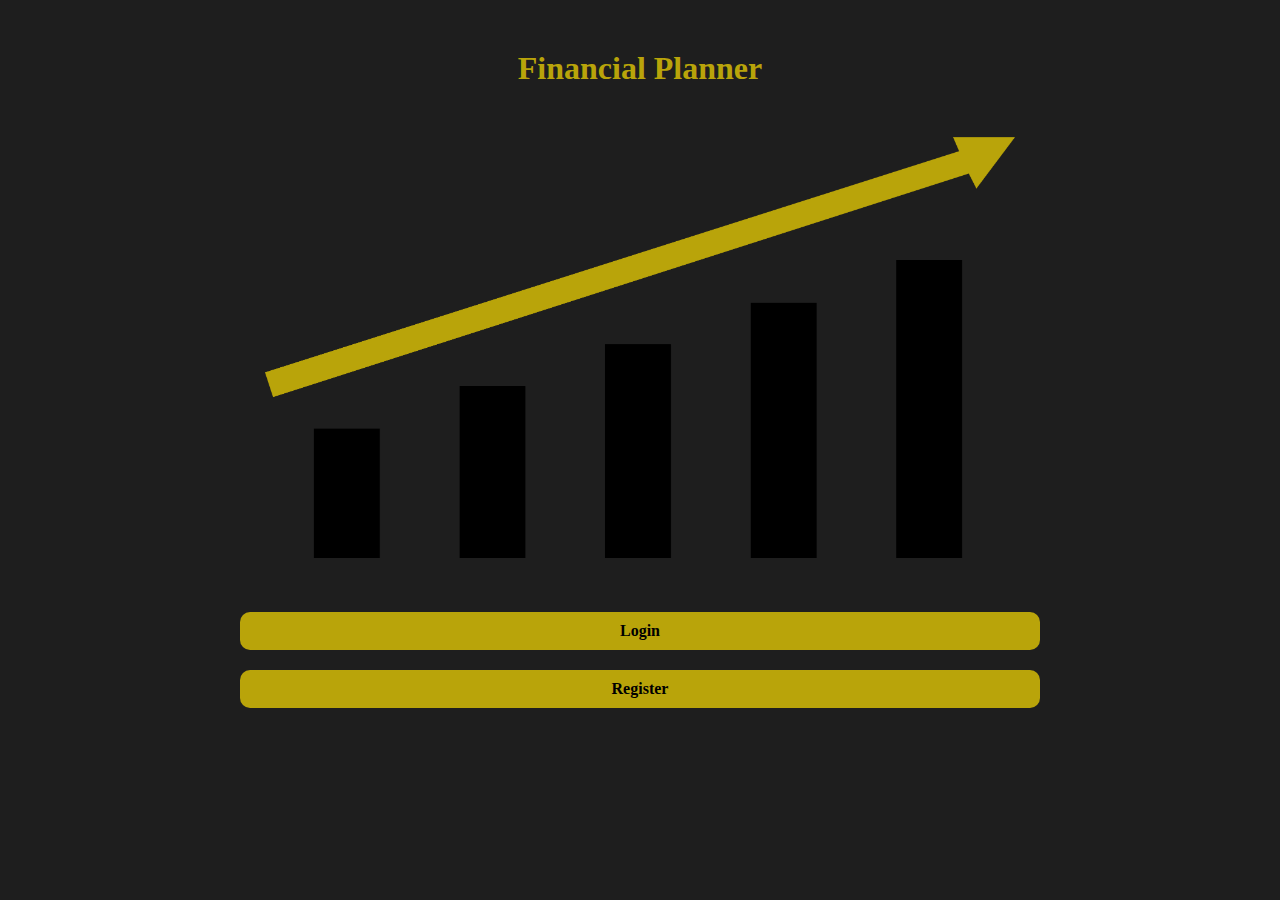
==== index.html @ 097994bb "initial push" ====
<!DOCTYPE html>
<html lang="en">
<head>
    <meta charset="UTF-8">
    <meta http-equiv="X-UA-Compatible" content="IE=edge">
    <meta name="viewport" content="width=device-width, initial-scale=1.0">
    <link rel="stylesheet" href="main.css">
    <title>Financial Planner</title>
</head>
<body>
    <header>
        <!-- navbar -->
    </header>
    <main>
        <h1>Financial Planner</h1>
        <div class="img-container">
            <img src="img/logo.png" alt="logo">
        </div>
        <div class="btn-container">
            <a href="login.html" class="login-link">Login</a>
            <a href="register.html" class="registration-link">Register</a>
        </div>
    </main>
    <footer>

    </footer>
</body>
</html>
---- main.css ----
:root{
    box-sizing: border-box;
    margin: 0;
    padding: 0;
}

body{
    margin-top: 50px;
    width: calc(100% - 80px);
    max-width: 1000px;
    margin-left: 40px;
    margin-right: 40px;
    text-align: center;
    background-color: rgb(30, 30, 30);
    color: rgb(200, 200, 200);
    margin-left: auto;
    margin-right: auto;
}
.navbar{
    display: flex;
    justify-content: space-between;
}
.navbar > * {
    flex: 2;
    height: 40px;
    padding-top: 20px;
    margin-bottom: 40px;
}
.blank{
    flex: 1;
}
.navbar a{
    text-decoration: none;
    color: rgb(30, 30, 30);
    /* padding: 10px 50px; */
    border-radius: 10px;
    font-weight: 700;
}
.home-btn{
    background-color: #B9A40A;
    transition: background-color .3s ease;
}
.home-btn:hover,
.home-btn:focus{
    background-color: rgb(30, 30, 30);
    color: #B9A40A;
    outline: 3px solid #B9A40A;
}
.logout-btn{
    background-color: #D9D9D9;
    transition: background-color .3s ease;
}
.logout-btn:hover,
.logout-button:focus{
    background-color: rgb(30, 30, 30);
    color: #B9A40A;
    outline: 3px solid #B9A40A;
}

h1{
    color: #B9A40A;
    margin-bottom: 50px;
}
.img-container{
    width: 75%;
    position: relative;
    margin-left: auto;
    margin-right: auto;
    margin-bottom: 50px;

}
img{
    width: 100%;
}

.btn-container{
    display: flex;
    flex-direction: column;
    align-items: center;
    min-width: 100%;
    max-width: 800px;
}
.btn-container > a{
    text-decoration: none;
    display: block;
    align-items: center;
    width: 100%;
    max-width: 800px;
    margin-bottom: 20px;
    padding-block: 10px;
    background-color: #B9A40A;
    border-radius: 10px;
    font-weight: 700;
    color: black;
    
}
.login-button{
    width: 100%;
    max-width: 800px;
    font-weight: 700;
    background-color: #B9A40A;
    height: 40px;
    border-radius: 10px;
    border: none;
    margin-block: 10px;
}

.login-form{
    display: flex;
    flex-direction: column;
    width: 100%;
    max-width: 800px;
    align-items: center;
    justify-content: center;
    margin-left: auto;
    margin-right: auto;
}

.login-form > * {
    width: 100%;
    max-width: 800px;
    margin-bottom: 10px;
    height: 40px;
    border-radius: 10px;
    border: none;
    text-align: center;
    margin-bottom: 20px;
}

.recovery-links{
    width: 100%;
    max-width: 800px;
    margin-left: auto;
    margin-right: auto;
    background-color: none;
    display: flex;
    justify-content: space-between;
    align-items: center;
    
}

.recovery-links a{
    color: #B9A40A;
}


/* Registration Form */
.registration-form{
    display: flex;
    flex-direction: column;
    margin-bottom: 20px;
}
.registration-form > * {
    margin-bottom: 20px;
    height: 40px;
    border-radius: 10px;
    text-align: center;
}
/* Forgot User Name */
.recover{
    min-width: 100%;
    height: 40px;
    text-align: center;
    border-radius: 10px;
    border: none;
    margin-bottom: 20px;
}
.recover-container{
    margin-bottom: 30px;
}
.recover::placeholder{
    color: black;
}

/* Home Logged In */

.feature-container{
    display: grid;
    grid-template-columns: 200px 200px;
    gap: 20px;
    justify-content: center;
}
.feature-btns{
    text-decoration: none;
    color: rgb(30, 30, 30);
    background-color: rgb(75, 75, 75);
    border-radius: 10px;
    height: 108px;
    width: 200px;
    padding-top: 92px;
    font-weight: 900;
    font-size: 1.25rem;
    text-transform: uppercase;
}
.budget-btn{
    grid-column: 1/3;
    width: 420px;
    background-color: #B9A40A;
}
.secondary{
    background-color: rgb(140, 140, 140);
}
.v2{
    margin-top: 50px;
    width: 420px!important;
    height: 40px;
    padding-top: 25px!important;
    font-size: 1.25rem;
}


/* Budget Home */

.budget-container{
    display: flex;
    align-items: center;
    justify-content: space-between;
    margin-bottom: 20px;
    border-radius: 10px;
    overflow: hidden;
}
.budget-container > * {
    flex: 1;
    height: 100%;
    border-radius: 10px;
    font-weight: 700;
}
.budget-select{
    height: 40px;
    margin-left: 10px;
    text-align: center;
    background-color: rgb(140, 140, 140);
}
.view-budget{
    text-decoration: none;
    color: rgb(30, 30, 30);
    background-color: #B9A40A;
    padding-block: 10px;
    margin-right: 10px;
}

/* View Budget */
table{
    /* margin-left: auto;
    margin-right: auto; */
    width: 100%;
    max-width: 800px;
    display: table;
    table-layout: fixed;
    margin-left: auto;
    margin-right: auto;
}
table tr td {
    color: black;
    font-weight: 700;
    height: 40px;
    border: 1px solid rgb(151, 151, 151);
    outline: none;
}
.cell-title{
    background-color: #D9D9D9;
}
.income-primary{
    background-color: #88FFB5;
}
.income-secondary{
    background-color: green;
}
.expense-primary{
    background-color: #FFA0A0;
}
.expense-secondary{
    background-color: #FF5454;
}

.end-of-month{
    margin-block: 20px;
}

/* New Budget */

.add-income-container{
    position: relative;
    width: 100%;
    display: grid;
    grid-template-columns: 106px calc((calc(100% - 100px)/4) - 10px) calc((calc(100% - 100px)/4) - 10px) calc((calc(100% - 100px)/4) - 10px) calc((calc(100% - 100px)/4) - 10px);
    grid-template-rows: 40px 40px 40px;
    gap: 10px;
    color: black;
}
.add-income-container > *::placeholder{
   color: black;
}
.add-income-container > *{
    text-align: center;
}
.plus-btn{
    background-color: #666;
    border: 3px solid #B9A40A;
    grid-column: 1/1;
    grid-row: 1/3;
    text-decoration: none;
    font-size: 75px;
    border-radius: 20px;
    font-weight: 900;
    color: #B9A40A;
    width: 100px;
}
.source-title{
    background-color: #D9D9D9;
    grid-column: 2/6;
}
.value{
    background-color: #D9D9D9;
    grid-column: 2/4;
    grid-row: 2/2;
}
.income-rate{
    background-color: #D9D9D9;
    grid-column: 4/6;
    grid-row: 2;
}
h2{
    margin-top: 50px;
    text-align: left;
    color: #B9A40A;
}
.add-expenses-container{
    position: relative;
    width: 100%;
    display: grid;
    grid-template-columns: 106px calc((calc(100% - 100px)/4) - 10px) calc((calc(100% - 100px)/4) - 10px) calc((calc(100% - 100px)/4) - 10px) calc((calc(100% - 100px)/4) - 10px);
    grid-template-rows: 40px 40px 40px;
    gap: 10px;
    color: black;
}
.add-expenses-container > *::placeholder{
   color: black;
}
.add-expenses-container > *{
    text-align: center;
}
.priority{
    width: 40px;
}
.expense-table{
    margin-bottom: 40px;
}

/* Debt Snowball */

th{
    color: #c0c0c0;
    font-size: 1.25rem;
}

/* Financial Goals */

.goal-card{
    display: flex;
    flex-direction: column;
    margin-bottom: 50px;
}
h3{
    text-align: left;
}
.data-container{
    position: relative;
    margin-left: auto;
    margin-right: auto;
    width: 80%;
}
.scale-reference{
    display: flex;
    justify-content: space-between;
}
.scale-value{
    position: absolute;
    top: -36px;
    left: calc(100% / 5 * 2 - 30px);
    z-index: 5;
}
.graph-container{
    position: relative;
    content: "";
    width: 100%;
    height: 40px;
    border: 2px solid rgb(75, 75, 75);
}
.graph{
    position: absolute;
    top: 0;
    content: "";
    width: 100%;
    height: 40px;
    background-color: #c0c0c0;
    border: 2px solid rgb(75, 75, 75);
}
.graph::before{
    content: "";
    position: absolute;
    border-right: 2px solid black;
    top: 0;
    left: 0;
    height: 40px;
    width: 40%;
    z-index: 1;
    background-color: #B9A40A;
}
.graph-container2{
    position: relative;
    content: "";
    width: 100%;
    height: 40px;
    border: 2px solid rgb(75, 75, 75);
}
.graph2{
    position: absolute;
    top: 0;
    content: "";
    width: 100%;
    height: 40px;
    background-color: #c0c0c0;
    border: 2px solid rgb(75, 75, 75);
}
.graph2::before{
    content: "";
    position: absolute;
    border-right: 2px solid black;
    top: 0;
    left: 0;
    height: 40px;
    width: 25%;
    z-index: 1;
    background-color: #B9A40A;
}
.scale-value2{
    position: absolute;
    top: -36px;
    left: calc(100% / 4  - 30px);
    z-index: 5;
}
.create-goal-btn{
    margin-top: 50px;
}

/* New Financial Goal */

.new-goal-form{
    display: flex;
    flex-direction: column;
    margin-bottom: 20px;
    
}
.new-goal-form > * {
    margin-bottom: 20px;
    height: 40px;
    text-align: center;
    border-radius: 10px;
    border: none;
}
.goal-amounts-container{
    display: flex;
    justify-content: space-between;
    width: 100%;
}
.goal-amounts-container > *{
    width: calc(50% - 15px);
    text-align: center;
}
.new-goal-form > *::placeholder,
.goal-amounts-container > *{
    color: black;
    border-radius: 10px;
    border: none;
}

/* Mortgage Calculator */

.mortgage-form{
    width: 100%;
    display: grid;
    grid-template-columns: calc(50% - 10px) calc(50% - 10px);
    grid-template-rows: 40px 40px 40px 40px 40px 40px 40px;
    gap: 20px;
    margin-bottom: 50px;
}
.mortgage-form > *,
.mortgage-form > * > *,
.auto-form > *,
.auto-form > * > *{
    height: 40px;
    text-align: center;
}
.mortgage-form > *::placeholder,
.mortgage-form > * > *::placeholder,
.auto-form > *::placeholder,
.auto-form > * > *::placeholder{
    color: black;
}
.price-container,
.tax-container,
.insurance-container,
.mortgage-insurance-container,
.down-payment-container,
.trade-container,
.car-price{
    grid-column: 1/3;
}
.stretch{
    width: calc(100% - 10px);
}
.va-label{
    font-size: 2rem;
    margin: 0;
    text-align: right;
}

/* Auto Financing Calculator */

.auto-form{
    display: grid;
    grid-template-columns: calc(50% - 10px) calc(50% - 10px);
    grid-template-rows: 40px 40px 40px 40px 40px;
    gap: 20px;
    margin-bottom: 30px;
}
.auto-summary{
    margin-top: 30px;
}
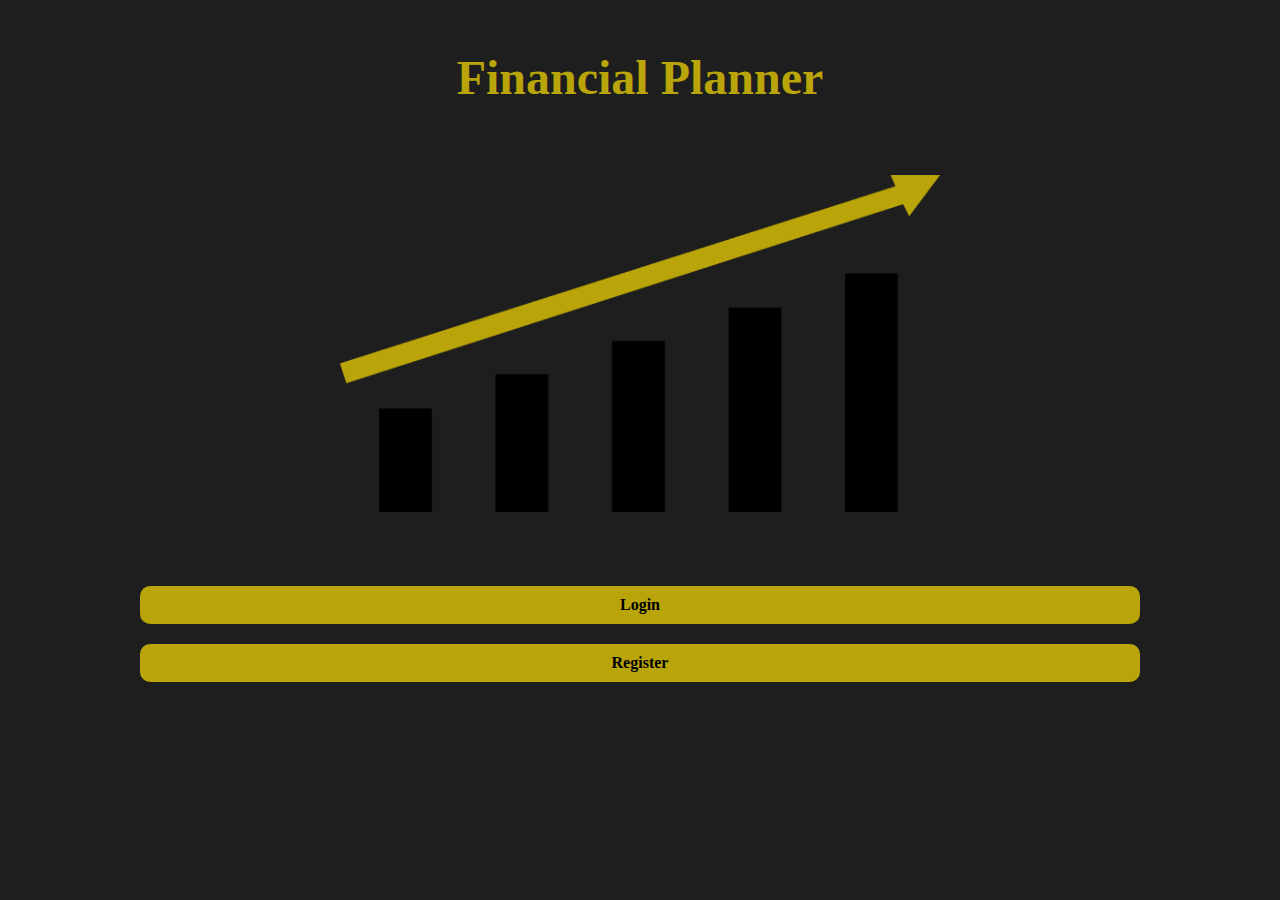
==== commit 21aca400: "correction to file errors" ====
--- a/index.html
+++ b/index.html
@@ -12,9 +12,9 @@
         <!-- navbar -->
     </header>
     <main>
-        <h1>Financial Planner</h1>
+        <h1 class="page-title">Financial Planner</h1>
         <div class="img-container">
-            <img src="img/logo.png" alt="logo">
+            <img src="/img/logo.png" alt="logo">
         </div>
         <div class="btn-container">
             <a href="login.html" class="login-link">Login</a>
--- a/main.css
+++ b/main.css
@@ -2,6 +2,15 @@
     box-sizing: border-box;
     margin: 0;
     padding: 0;
+    --background-color: #1e1e1e;
+    --primary-color: #B9A40A;
+    --secondary-color: #979797;
+    --income-primary-color: #88FFB5; 
+    --income-secondary-color: #008000;
+    --expense-primary-color: #FF5454;
+    --expense-secondary-color: #FFA0A0;
+    --btn-hover-green: #04fc00;
+    --btn-color-logout: #D9D9D9;
 }
 
 body{
@@ -11,8 +20,8 @@
     margin-left: 40px;
     margin-right: 40px;
     text-align: center;
-    background-color: rgb(30, 30, 30);
-    color: rgb(200, 200, 200);
+    background-color: var(--background-color);
+    color: var(--secondary-color);
     margin-left: auto;
     margin-right: auto;
 }
@@ -22,8 +31,10 @@
 }
 .navbar > * {
     flex: 2;
-    height: 40px;
-    padding-top: 20px;
+    display: flex;
+    align-items: center;
+    justify-content: center;
+    height: 40px;
     margin-bottom: 40px;
 }
 .blank{
@@ -31,46 +42,51 @@
 }
 .navbar a{
     text-decoration: none;
-    color: rgb(30, 30, 30);
-    /* padding: 10px 50px; */
     border-radius: 10px;
     font-weight: 700;
 }
 .home-btn{
-    background-color: #B9A40A;
+    background-color: var(--background-color);
+    color: var(--primary-color);
     transition: background-color .3s ease;
+    outline: 2px solid var(--primary-color);
 }
 .home-btn:hover,
 .home-btn:focus{
-    background-color: rgb(30, 30, 30);
-    color: #B9A40A;
-    outline: 3px solid #B9A40A;
+    background-color: var(--background-color);
+    color: var(--btn-hover-green);
+    outline: 3px solid var(--btn-hover-green);
 }
 .logout-btn{
-    background-color: #D9D9D9;
+    color: var(--btn-color-logout);
+    outline: 2px solid var(--btn-color-logout);
     transition: background-color .3s ease;
 }
 .logout-btn:hover,
 .logout-button:focus{
-    background-color: rgb(30, 30, 30);
-    color: #B9A40A;
-    outline: 3px solid #B9A40A;
+    background-color: var(--background-color);
+    color: var(--expense-primary-color);
+    outline: 3px solid var(--expense-primary-color);
 }
 
 h1{
-    color: #B9A40A;
+    color: var(--primary-color);
     margin-bottom: 50px;
 }
+.page-title{
+    font-size: 3rem;
+}
 .img-container{
+    position: relative;
     width: 75%;
-    position: relative;
+    max-width: 600px;
     margin-left: auto;
     margin-right: auto;
     margin-bottom: 50px;
-
-}
-img{
-    width: 100%;
+}
+.img-container img{
+    width: 100%;
+    margin-block: 20px;
 }
 
 .btn-container{
@@ -85,10 +101,9 @@
     display: block;
     align-items: center;
     width: 100%;
-    max-width: 800px;
     margin-bottom: 20px;
     padding-block: 10px;
-    background-color: #B9A40A;
+    background-color: var(--primary-color);
     border-radius: 10px;
     font-weight: 700;
     color: black;
@@ -98,7 +113,7 @@
     width: 100%;
     max-width: 800px;
     font-weight: 700;
-    background-color: #B9A40A;
+    background-color: var(--primary-color);
     height: 40px;
     border-radius: 10px;
     border: none;
@@ -108,28 +123,29 @@
 .login-form{
     display: flex;
     flex-direction: column;
-    width: 100%;
+    min-width: 100%;
     max-width: 800px;
     align-items: center;
     justify-content: center;
-    margin-left: auto;
-    margin-right: auto;
+    margin-bottom: 20px;
 }
 
 .login-form > * {
     width: 100%;
-    max-width: 800px;
     margin-bottom: 10px;
     height: 40px;
     border-radius: 10px;
     border: none;
     text-align: center;
     margin-bottom: 20px;
+    background-color: var(--secondary-color);
+}
+.login-form > *::placeholder{
+    color: black;
 }
 
 .recovery-links{
     width: 100%;
-    max-width: 800px;
     margin-left: auto;
     margin-right: auto;
     background-color: none;
@@ -140,10 +156,31 @@
 }
 
 .recovery-links a{
-    color: #B9A40A;
-}
-
-
+    color: var(--primary-color);
+}
+.btn-container a:hover,
+.btn-container a:focus{
+    background-color: var(--background-color);
+    color: var(--primary-color);
+    border: 2px solid var(--primary-color);
+}
+
+.recover-container{
+    width: 100%;
+    margin: 0;
+    margin-bottom: 40px;
+}
+.recover{
+    min-width: 100%;
+    height: 40px;
+    text-align: center;
+    border-radius: 10px;
+    margin-bottom: 20px;
+    border: none;
+}
+.recover::placeholder{
+    color: black;
+}
 /* Registration Form */
 .registration-form{
     display: flex;
@@ -155,100 +192,157 @@
     height: 40px;
     border-radius: 10px;
     text-align: center;
-}
-/* Forgot User Name */
-.recover{
-    min-width: 100%;
-    height: 40px;
-    text-align: center;
-    border-radius: 10px;
-    border: none;
-    margin-bottom: 20px;
-}
-.recover-container{
-    margin-bottom: 30px;
-}
-.recover::placeholder{
-    color: black;
-}
+    border: none;
+    background-color: var(--secondary-color);
+}
+.registration-form > *::placeholder{
+    color: black;
+}
+
 
 /* Home Logged In */
 
 .feature-container{
+    width: 100%;
     display: grid;
-    grid-template-columns: 200px 200px;
+    grid-template-columns: calc(50% - 10px) calc(50% - 10px);
+    grid-template-rows: 200px 200px 200px;
     gap: 20px;
+    margin-left: auto;
+}
+.home-tile-container{
+    display: flex;
+    align-items: center;
     justify-content: center;
+    padding-inline: 15px;
+    border-radius: 10px;
+    overflow: hidden;
+    background-color: rgb(40, 40, 40)!important;
+    outline: 3px solid rgb(151, 151, 151);
 }
 .feature-btns{
     text-decoration: none;
-    color: rgb(30, 30, 30);
-    background-color: rgb(75, 75, 75);
-    border-radius: 10px;
-    height: 108px;
-    width: 200px;
-    padding-top: 92px;
+    color: rgb(205, 205, 205);
+    border-radius: 10px;
     font-weight: 900;
-    font-size: 1.25rem;
+    font-size: 20px;
     text-transform: uppercase;
+    padding: 100% ;
+    transition: background-color .3s ease;
+}
+.home-tile-container:hover,
+.home-tile-container:focus{
+    outline: 3px solid var(--btn-hover-green);
+}
+.home-tile-container a:hover,
+.home-tile-container a:focus{
+    color: var(--btn-hover-green);
+    background-color: var(--background-color);
 }
 .budget-btn{
     grid-column: 1/3;
-    width: 420px;
-    background-color: #B9A40A;
-}
-.secondary{
-    background-color: rgb(140, 140, 140);
+    background-color: var(--background-color);
+    color: var(--primary-color);
+    border-radius: 10px;
+    outline: 3px solid var(--primary-color);
+    font-size: 2rem;
+}
+.budget-btn:hover,
+.budget-btn:focus{
+    background-color: var(--primary-color)!important;
+    color: var(--background-color)!important;
+    outline: 3px solid var(--primary-color)!important;
 }
 .v2{
-    margin-top: 50px;
-    width: 420px!important;
+    margin-top: 20px;
     height: 40px;
     padding-top: 25px!important;
     font-size: 1.25rem;
+    background-color: var(--background-color)!important;
+    color: var(--expense-primary-color)!important;
+    outline: 3px solid var(--expense-primary-color);
+    transition: background-color .3s ease;
+}
+.v2:hover,
+.v2:focus{
+    background-color: var(--expense-primary-color)!important;
+    color: var(--background-color)!important;
+    border: none!important;
+    outline: 3px solid var(--expense-primary-color)!important;
 }
 
 
 /* Budget Home */
 
-.budget-container{
+.tile-container{
+    position: relative;
+    display: grid;
+    grid-template-columns: calc(50%) calc(50%);
+    grid-template-rows: 1fr;
+    gap: 40px;
+    justify-content: center;
+}
+.tile-container > * {
+    background-color: var(--background-color);
+    outline: 3px solid var(--primary-color);
+    height: 100%;
+}
+.budget-select{
+    width: calc(100% - 20px);
+    height: 40px;
+    position: absolute;
+    bottom: 10px;
+    left: 0;
+    margin-left: 10px;
+    text-align: center;
+    background-color: var(--background-color);
+    /* border: 3px solid var(--primary-color); */
+    color: var(--secondary-color);
+    border-radius: 10px;
+}
+.tile{
+    position: relative;
     display: flex;
     align-items: center;
-    justify-content: space-between;
-    margin-bottom: 20px;
-    border-radius: 10px;
+    justify-content: center;
+    border-radius: 10px;
+    /* transition: background-color .3s ease; */
+    background-color: var(--primary-color);
     overflow: hidden;
 }
-.budget-container > * {
-    flex: 1;
-    height: 100%;
-    border-radius: 10px;
+.tile a{
+    position: relative;
+    text-decoration: none;
+    color: var(--background-color);
     font-weight: 700;
-}
-.budget-select{
-    height: 40px;
-    margin-left: 10px;
-    text-align: center;
-    background-color: rgb(140, 140, 140);
-}
-.view-budget{
-    text-decoration: none;
-    color: rgb(30, 30, 30);
-    background-color: #B9A40A;
-    padding-block: 10px;
-    margin-right: 10px;
-}
-
+    font-size: 1.5rem;
+    padding: 40%;
+}
+
+.tile:hover a,
+.tile:focus a{
+    background-color: var(--background-color);
+    color: var(--primary-color);
+}
+.tile:hover,
+.tile:focus,
+.tile:hover > .tile-1{
+    outline: 3px solid var(--primary-color);
+    background-color: var(--background-color);
+}
+
+.tile-1{
+    background-color: #c0c0c0;
+    outline: none;
+}
+.tile-1 a{
+    color: var(--background-color);
+}
 /* View Budget */
 table{
-    /* margin-left: auto;
-    margin-right: auto; */
-    width: 100%;
-    max-width: 800px;
+    width: 100%;
     display: table;
     table-layout: fixed;
-    margin-left: auto;
-    margin-right: auto;
 }
 table tr td {
     color: black;
@@ -258,21 +352,50 @@
     outline: none;
 }
 .cell-title{
-    background-color: #D9D9D9;
+    background-color: var(--btn-color-logout);
 }
 .income-primary{
-    background-color: #88FFB5;
+    background-color: var(--income-primary-color);
 }
 .income-secondary{
-    background-color: green;
+    background-color: var(--income-secondary-color);
 }
 .expense-primary{
-    background-color: #FFA0A0;
+    background-color: var(--expense-secondary-color);
 }
 .expense-secondary{
-    background-color: #FF5454;
-}
-
+    background-color: var(--expense-primary-color);
+}
+.edit{
+    width: 50px;
+    background-color: var(--primary-color);
+    overflow: hidden;
+}
+.edit a{
+    text-decoration: none;
+    color: var(--background-color);
+    padding: 11px;
+}
+.delete{
+    width: 50px;
+    background-color: var(--primary-color);
+    font-size: 1.3rem;
+}
+.delete a{
+    text-decoration: none;
+    color: rgb(247, 0, 0);
+    padding: 9px 18px;
+}
+.delete a:hover,
+.delete a:focus{
+    background-color: var(--background-color);
+    color: var(--expense-primary-color);
+}
+.edit a:hover,
+.edit a:focus{
+    color: var(--primary-color);
+    background-color: var(--background-color);
+}
 .end-of-month{
     margin-block: 20px;
 }
@@ -293,37 +416,50 @@
 }
 .add-income-container > *{
     text-align: center;
+    border: none;
+    border-radius: 10px;
 }
 .plus-btn{
-    background-color: #666;
-    border: 3px solid #B9A40A;
+    background-color: var(--background-color);
+    outline: 2px solid var(--primary-color);
     grid-column: 1/1;
     grid-row: 1/3;
     text-decoration: none;
     font-size: 75px;
     border-radius: 20px;
     font-weight: 900;
-    color: #B9A40A;
+    color: var(--primary-color);
     width: 100px;
+    transition: outline .3s ease;
+}
+.plus-btn:hover,
+.plus-btn:focus{
+    outline-color: var(--btn-hover-green);
+    color: var(--btn-hover-green);
 }
 .source-title{
-    background-color: #D9D9D9;
+    background-color: var(--btn-color-logout);
     grid-column: 2/6;
 }
 .value{
-    background-color: #D9D9D9;
+    background-color: var(--btn-color-logout);
     grid-column: 2/4;
     grid-row: 2/2;
 }
 .income-rate{
-    background-color: #D9D9D9;
+    background-color: var(--btn-color-logout);
     grid-column: 4/6;
     grid-row: 2;
 }
 h2{
     margin-top: 50px;
     text-align: left;
-    color: #B9A40A;
+    color: var(--primary-color);
+}
+.income-table,
+.expense-table{
+    margin: 0;
+    min-width: 100%;
 }
 .add-expenses-container{
     position: relative;
@@ -339,6 +475,11 @@
 }
 .add-expenses-container > *{
     text-align: center;
+    border: none;
+}
+.add-expenses-container input,
+.add-expenses-container select{
+    border-radius: 10px;
 }
 .priority{
     width: 40px;
@@ -405,7 +546,7 @@
     height: 40px;
     width: 40%;
     z-index: 1;
-    background-color: #B9A40A;
+    background-color: var(--primary-color);
 }
 .graph-container2{
     position: relative;
@@ -432,7 +573,7 @@
     height: 40px;
     width: 25%;
     z-index: 1;
-    background-color: #B9A40A;
+    background-color: var(--primary-color);
 }
 .scale-value2{
     position: absolute;
@@ -491,6 +632,12 @@
 .auto-form > * > *{
     height: 40px;
     text-align: center;
+    border: none;
+    border-radius: 10px;
+    background-color: var(--secondary-color);
+}
+.va-label{
+    background-color: var(--background-color);
 }
 .mortgage-form > *::placeholder,
 .mortgage-form > * > *::placeholder,
@@ -515,6 +662,17 @@
     margin: 0;
     text-align: right;
 }
+.mortgage-form input,
+.mortgage-form select{
+    font-size: 20px;
+}
+.calc-btn{
+    margin-bottom: 40px;
+}
+.mortgage-table{
+    margin: 0;
+    min-width: 100%;
+}
 
 /* Auto Financing Calculator */
 
@@ -525,6 +683,12 @@
     gap: 20px;
     margin-bottom: 30px;
 }
+.auto-form input,
+.auto-form select{
+    font-size: 20px;
+}
 .auto-summary{
     margin-top: 30px;
+    margin-inline: 0;
+    min-width: 100%;
 }